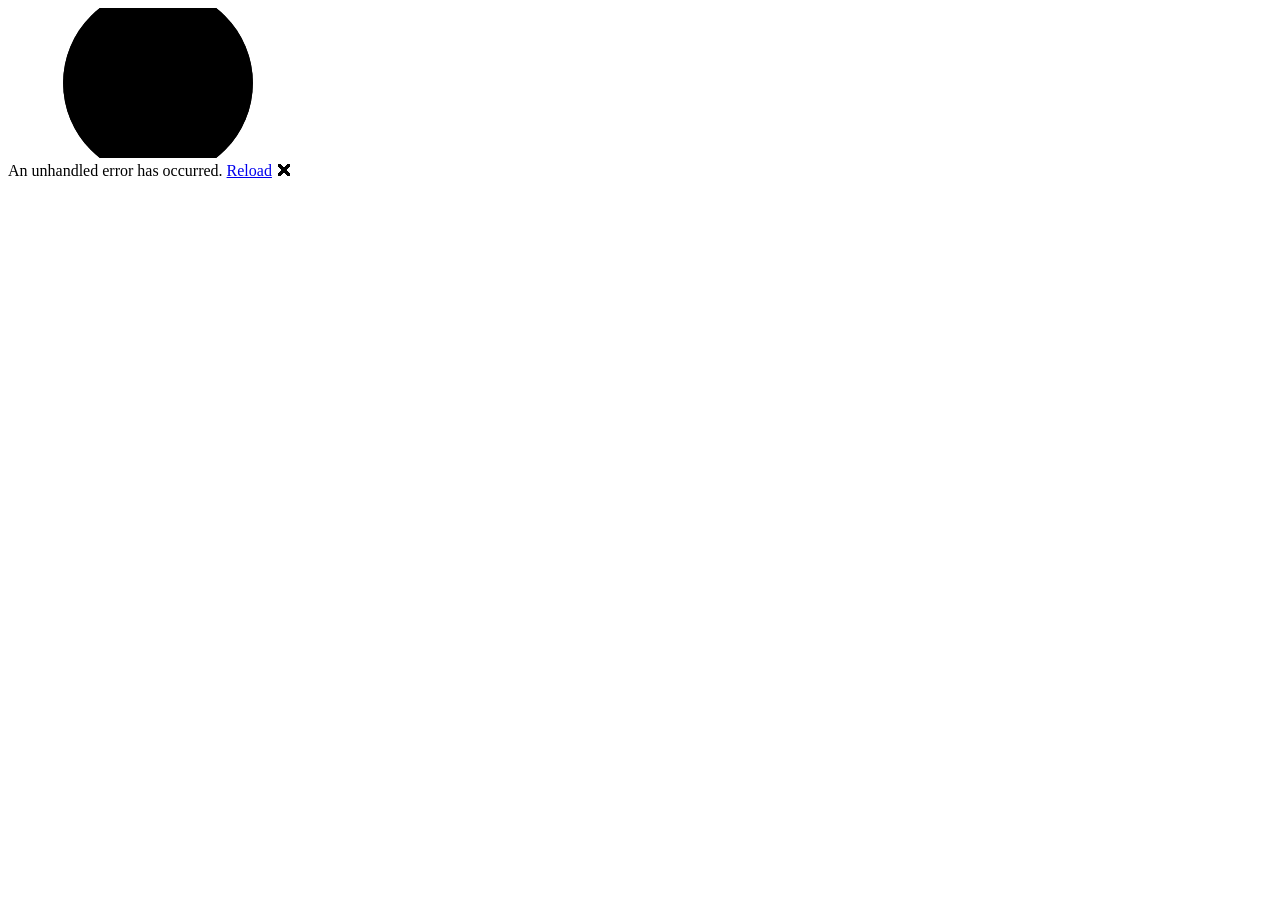
==== BSNTools.Web/wwwroot/index.html @ 3b330486 "Add project files." ====
<!DOCTYPE html>
<html lang="en">

<head>
    <meta charset="utf-8" />
    <meta name="viewport" content="width=device-width, initial-scale=1.0" />
    <title>BSNTools.Web</title>
    <base href="/" />
    <link rel="preload" id="webassembly" />
    <link rel="stylesheet" href="css/app.css" />
    <!-- If you add any scoped CSS files, uncomment the following to load them -->
    <link href="BSNTools.Web.styles.css" rel="stylesheet" />
    <link href="manifest.webmanifest" rel="manifest" />
    <link rel="apple-touch-icon" sizes="512x512" href="icon-512.png" />
    <link rel="apple-touch-icon" sizes="192x192" href="icon-192.png" />
    <script type="importmap"></script>
</head>

<body>
    <div id="app">
        <svg class="loading-progress">
            <circle r="40%" cx="50%" cy="50%" />
            <circle r="40%" cx="50%" cy="50%" />
        </svg>
        <div class="loading-progress-text"></div>
    </div>

    <div id="blazor-error-ui">
        An unhandled error has occurred.
        <a href="." class="reload">Reload</a>
        <span class="dismiss">🗙</span>
    </div>
    <script src="_framework/blazor.webassembly#[.{fingerprint}].js"></script>
    <script>navigator.serviceWorker.register('service-worker.js', { updateViaCache: 'none' });</script>
</body>

</html>
---- BSNTools.Web/wwwroot/css/app.css ----
@font-face {
  font-family: "Win98 MS Sans Serif";
  src: url("./fonts/MS Sans Serif.ttf") format("truetype");
}
@font-face {
  font-family: "Win98 MS Sans Serif";
  src: url("./fonts/MS Sans Serif Bold.ttf") format("truetype");
  font-weight: bold;
}
* {
  -webkit-box-sizing: border-box;
          box-sizing: border-box;
  font-family: "Win98 MS Sans Serif";
  -webkit-font-smoothing: none;
}

:root {
  --mouse-x: 0px;
  --mouse-y: 0px;
}

html, body, #app {
  position: relative;
  width: 100%;
  height: 100vh;
  margin: 0px;
}

div.app-container, div.app-main {
  position: relative;
  width: 100%;
  height: 100%;
}

div.app-container {
  zoom: 1;
}

h1, h2, h3, h4, h5, h6, p, span, a {
  margin: 0px;
  -webkit-user-select: none;
     -moz-user-select: none;
      -ms-user-select: none;
          user-select: none;
}

p, span, button, a {
  font-size: 11px;
}

button, a {
  min-width: 75px;
  padding: 4px 0px;
  background-color: rgb(192, 192, 192);
  border-top: 1px groove rgb(255, 255, 255);
  border-left: 1px groove rgb(255, 255, 255);
  border-bottom: 2px ridge rgb(128, 128, 128);
  border-right: 2px ridge rgb(128, 128, 128);
  outline: none;
}
button:active, a:active {
  border: 1px solid rgb(140, 140, 140);
  outline: 1px solid black;
}

input::-webkit-outer-spin-button,
input::-webkit-inner-spin-button {
  -webkit-appearance: none;
  margin: 0;
}

input[type=number] {
  -moz-appearance: textfield;
}

input, select, textarea {
  font-family: "Win98 MS Sans Serif";
  font-size: 11px;
}

input[type=text], input[type=number], select, textarea {
  border-top: 2px ridge rgb(128, 128, 128);
  border-left: 2px ridge rgb(128, 128, 128);
  border-bottom: 2px groove rgb(255, 255, 255);
  border-right: 2px groove rgb(255, 255, 255);
}
input[type=text]:focus, input[type=number]:focus, select:focus, textarea:focus {
  outline: none;
}

div.number-input-wrapper {
  width: -webkit-fit-content;
  width: -moz-fit-content;
  width: fit-content;
  height: -webkit-fit-content;
  height: -moz-fit-content;
  height: fit-content;
  display: -webkit-box;
  display: -ms-flexbox;
  display: flex;
  -webkit-box-orient: horizontal;
  -webkit-box-direction: normal;
      -ms-flex-direction: row;
          flex-direction: row;
  -webkit-box-align: center;
      -ms-flex-align: center;
          align-items: center;
  -webkit-box-pack: center;
      -ms-flex-pack: center;
          justify-content: center;
}
div.number-input-wrapper div.number-input-buttons {
  display: -webkit-box;
  display: -ms-flexbox;
  display: flex;
  -webkit-box-orient: vertical;
  -webkit-box-direction: normal;
      -ms-flex-direction: column;
          flex-direction: column;
  -webkit-box-align: center;
      -ms-flex-align: center;
          align-items: center;
  -webkit-box-pack: center;
      -ms-flex-pack: center;
          justify-content: center;
}
div.number-input-wrapper div.number-input-buttons button {
  min-width: 0px;
  width: 16px;
  height: 8px;
  padding: 0px;
  display: -webkit-box;
  display: -ms-flexbox;
  display: flex;
  -webkit-box-orient: horizontal;
  -webkit-box-direction: normal;
      -ms-flex-direction: row;
          flex-direction: row;
  -webkit-box-align: center;
      -ms-flex-align: center;
          align-items: center;
  -webkit-box-pack: center;
      -ms-flex-pack: center;
          justify-content: center;
  font-size: 5px;
  border-top: 1px groove rgb(255, 255, 255);
  border-left: 1px groove rgb(255, 255, 255);
  border-bottom: 2px ridge rgb(128, 128, 128);
  border-right: 2px ridge rgb(128, 128, 128);
}
div.number-input-wrapper div.number-input-buttons button:active {
  border-top: 2px ridge rgb(128, 128, 128);
  border-left: 2px ridge rgb(128, 128, 128);
  border-bottom: 1px groove rgb(255, 255, 255);
  border-right: 1px groove rgb(255, 255, 255);
  outline: none;
}

div.desktop {
  position: relative;
  width: 100%;
  height: 100%;
  background-color: rgb(0, 128, 128);
  overflow: hidden;
}

div.taskbar {
  position: absolute;
  bottom: 0px;
  left: 0px;
  width: 100%;
  height: 26px;
  padding: 2px 4px;
  background-color: rgb(192, 192, 192);
  border-top: 2px groove rgb(255, 255, 255);
  display: -webkit-box;
  display: -ms-flexbox;
  display: flex;
  -webkit-box-orient: horizontal;
  -webkit-box-direction: normal;
      -ms-flex-direction: row;
          flex-direction: row;
  -webkit-box-align: center;
      -ms-flex-align: center;
          align-items: center;
  -webkit-box-pack: justify;
      -ms-flex-pack: justify;
          justify-content: space-between;
}
div.taskbar div.taskbar-start {
  position: relative;
  height: 100%;
}
div.taskbar div.taskbar-start button {
  min-width: 0px;
  width: 55px;
  height: 100%;
  padding-top: 5px;
  display: -webkit-box;
  display: -ms-flexbox;
  display: flex;
  -webkit-box-orient: horizontal;
  -webkit-box-direction: normal;
      -ms-flex-direction: row;
          flex-direction: row;
  -webkit-box-align: center;
      -ms-flex-align: center;
          align-items: center;
  -webkit-box-pack: center;
      -ms-flex-pack: center;
          justify-content: center;
}
div.taskbar div.taskbar-start button:active, div.taskbar div.taskbar-start button.open {
  outline: none;
  border-top: 2px ridge rgb(128, 128, 128);
  border-left: 2px ridge rgb(128, 128, 128);
  border-bottom: 2px groove rgb(255, 255, 255);
  border-right: 2px groove rgb(255, 255, 255);
}
div.taskbar div.taskbar-start button img {
  width: 16px;
  height: 16px;
  -ms-interpolation-mode: nearest-neighbor;
      image-rendering: -webkit-optimize-contrast;
      image-rendering: pixelated;
  margin-right: 2px;
}
div.taskbar div.taskbar-start button span {
  font-weight: bold;
}
div.taskbar div.taskbar-start div.start-menu {
  position: absolute;
  bottom: 100%;
  left: 0px;
  min-width: 160px;
  min-height: 235px;
  height: 235px;
  background-color: rgb(192, 192, 192);
  border: 2px ridge rgb(255, 255, 255);
  border-bottom: 2px ridge rgb(128, 128, 128);
  border-right: 2px ridge rgb(128, 128, 128);
  display: -webkit-box;
  display: -ms-flexbox;
  display: flex;
  -webkit-box-orient: horizontal;
  -webkit-box-direction: normal;
      -ms-flex-direction: row;
          flex-direction: row;
  -webkit-box-align: center;
      -ms-flex-align: center;
          align-items: center;
  -webkit-box-pack: center;
      -ms-flex-pack: center;
          justify-content: center;
  z-index: 100;
}
div.taskbar div.taskbar-start div.start-menu div.start-menu-banner {
  position: relative;
  width: 28px;
  height: 100%;
  display: -webkit-box;
  display: -ms-flexbox;
  display: flex;
  -webkit-box-orient: vertical;
  -webkit-box-direction: normal;
      -ms-flex-direction: column;
          flex-direction: column;
  -webkit-box-align: center;
      -ms-flex-align: center;
          align-items: center;
  -webkit-box-pack: end;
      -ms-flex-pack: end;
          justify-content: flex-end;
}
div.taskbar div.taskbar-start div.start-menu div.start-menu-banner h4 {
  margin-bottom: 10px;
  font-size: 13px;
  font-weight: bold;
  color: white;
  z-index: 10;
}
div.taskbar div.taskbar-start div.start-menu div.start-menu-banner div.start-menu-banner-image {
  position: absolute;
  top: 0px;
  left: 0px;
  overflow: hidden;
  width: 100%;
  height: 100%;
  background-color: blue;
}
div.taskbar div.taskbar-start div.start-menu div.start-menu-banner div.start-menu-banner-image img {
  position: relative;
  width: 300px;
  height: 300px;
  -webkit-filter: contrast(170%) brightness(1000%) saturate(0%);
          filter: contrast(170%) brightness(1000%) saturate(0%);
  mix-blend-mode: multiply;
  background: -webkit-gradient(linear, left top, left bottom, color-stop(-25%, rgb(0, 0, 0)), to(rgba(0, 0, 0, 0))), url("data:image/svg+xml,%3Csvg viewBox='0 0 100 100' xmlns='http://www.w3.org/2000/svg'%3E%3Cfilter id='noiseFilter'%3E%3CfeTurbulence type='fractalNoise' baseFrequency='2' numOctaves='8' stitchTiles='stitch'/%3E%3C/filter%3E%3Crect width='100%25' height='100%25' filter='url(%23noiseFilter)'/%3E%3C/svg%3E");
  background: linear-gradient(180deg, rgb(0, 0, 0) -25%, rgba(0, 0, 0, 0)), url("data:image/svg+xml,%3Csvg viewBox='0 0 100 100' xmlns='http://www.w3.org/2000/svg'%3E%3Cfilter id='noiseFilter'%3E%3CfeTurbulence type='fractalNoise' baseFrequency='2' numOctaves='8' stitchTiles='stitch'/%3E%3C/filter%3E%3Crect width='100%25' height='100%25' filter='url(%23noiseFilter)'/%3E%3C/svg%3E");
}
div.taskbar div.taskbar-start div.start-menu div.start-menu-banner h4 {
  -webkit-writing-mode: sideways-lr;
      -ms-writing-mode: sideways-lr;
          writing-mode: sideways-lr;
  text-orientation: sideways;
}
div.taskbar div.taskbar-start div.start-menu div.start-menu-items {
  width: 100%;
  height: 100%;
  display: -webkit-box;
  display: -ms-flexbox;
  display: flex;
  -webkit-box-orient: vertical;
  -webkit-box-direction: normal;
      -ms-flex-direction: column;
          flex-direction: column;
  -webkit-box-align: center;
      -ms-flex-align: center;
          align-items: center;
  -webkit-box-pack: end;
      -ms-flex-pack: end;
          justify-content: flex-end;
}
div.taskbar div.taskbar-start div.start-menu div.start-menu-items div.start-menu-item {
  position: relative;
  width: 100%;
  height: 32px;
  padding: 0px 10px;
  display: -webkit-box;
  display: -ms-flexbox;
  display: flex;
  -webkit-box-orient: horizontal;
  -webkit-box-direction: normal;
      -ms-flex-direction: row;
          flex-direction: row;
  -webkit-box-align: center;
      -ms-flex-align: center;
          align-items: center;
  -webkit-box-pack: start;
      -ms-flex-pack: start;
          justify-content: flex-start;
}
div.taskbar div.taskbar-start div.start-menu div.start-menu-items div.start-menu-item div.submenu-arrow {
  margin-left: auto;
  width: 0;
  height: 0;
  border-top: 4px solid transparent;
  border-bottom: 4px solid transparent;
  border-left: 4px solid black;
}
div.taskbar div.taskbar-start div.start-menu div.start-menu-items div.start-menu-item:hover > div.start-menu-submenu {
  display: -webkit-box;
  display: -ms-flexbox;
  display: flex;
}
div.taskbar div.taskbar-start div.start-menu div.start-menu-items div.start-menu-item:hover > div.start-menu-item {
  background-color: rgb(0, 0, 128);
  color: white;
  cursor: default;
}
div.taskbar div.taskbar-start div.start-menu div.start-menu-items div.start-menu-item:hover > div.submenu-arrow {
  border-left: 4px solid white;
}
div.taskbar div.taskbar-start div.start-menu div.start-menu-items div.start-menu-item div.start-menu-submenu {
  position: absolute;
  top: 0%;
  left: 100%;
  min-width: -webkit-max-content;
  min-width: -moz-max-content;
  min-width: max-content;
  background-color: rgb(192, 192, 192);
  color: black;
  border: 2px groove rgb(255, 255, 255);
  border-bottom: 2px ridge rgb(128, 128, 128);
  border-right: 2px ridge rgb(128, 128, 128);
  display: none;
  -webkit-box-orient: vertical;
  -webkit-box-direction: normal;
      -ms-flex-direction: column;
          flex-direction: column;
  z-index: 100;
}
div.taskbar div.taskbar-start div.start-menu div.start-menu-items div.start-menu-item div.start-menu-submenu div.start-menu-submenu-item {
  width: 100%;
  height: 20px;
  display: -webkit-box;
  display: -ms-flexbox;
  display: flex;
  -webkit-box-orient: horizontal;
  -webkit-box-direction: normal;
      -ms-flex-direction: row;
          flex-direction: row;
  -webkit-box-align: center;
      -ms-flex-align: center;
          align-items: center;
  -webkit-box-pack: start;
      -ms-flex-pack: start;
          justify-content: flex-start;
  padding: 0px 10px;
}
div.taskbar div.taskbar-start div.start-menu div.start-menu-items div.start-menu-item div.start-menu-submenu div.start-menu-submenu-item img {
  width: 16px;
  height: 16px;
  -ms-interpolation-mode: nearest-neighbor;
      image-rendering: -webkit-optimize-contrast;
      image-rendering: pixelated;
  margin-right: 5px;
}
div.taskbar div.taskbar-start div.start-menu div.start-menu-items div.start-menu-item div.start-menu-submenu div.start-menu-submenu-item span {
  margin: 0px;
}
div.taskbar div.taskbar-start div.start-menu div.start-menu-items div.start-menu-item div.start-menu-submenu div.start-menu-submenu-item:hover {
  background-color: rgb(0, 0, 128);
  color: white;
  cursor: default;
}
div.taskbar div.taskbar-start div.start-menu div.start-menu-items div.start-menu-item.shutdown {
  margin-top: auto;
  height: 38px;
  border-top: 2px groove rgb(230, 230, 230);
}
div.taskbar div.taskbar-start div.start-menu div.start-menu-items div.start-menu-item:hover {
  background-color: rgb(0, 0, 128);
  color: white;
  cursor: default;
}
div.taskbar div.taskbar-start div.start-menu div.start-menu-items div.start-menu-item img {
  width: 24px;
  height: 24px;
  -ms-interpolation-mode: nearest-neighbor;
      image-rendering: -webkit-optimize-contrast;
      image-rendering: pixelated;
  margin-right: 5px;
}
div.taskbar div.taskbar-items {
  width: 100%;
  height: 100%;
  display: -webkit-box;
  display: -ms-flexbox;
  display: flex;
  -webkit-box-orient: horizontal;
  -webkit-box-direction: normal;
      -ms-flex-direction: row;
          flex-direction: row;
  -webkit-box-align: center;
      -ms-flex-align: center;
          align-items: center;
  -webkit-box-pack: start;
      -ms-flex-pack: start;
          justify-content: flex-start;
}
div.taskbar div.taskbar-items a {
  min-width: 0px;
  width: 150px;
  height: 100%;
  padding-top: 5px;
  padding-left: 4px;
  padding-right: 5px;
  margin-right: 2px;
  display: -webkit-box;
  display: -ms-flexbox;
  display: flex;
  -webkit-box-orient: horizontal;
  -webkit-box-direction: normal;
      -ms-flex-direction: row;
          flex-direction: row;
  -webkit-box-align: center;
      -ms-flex-align: center;
          align-items: center;
  -webkit-box-pack: start;
      -ms-flex-pack: start;
          justify-content: flex-start;
  text-decoration: none;
  color: black;
}
div.taskbar div.taskbar-items a.active, div.taskbar div.taskbar-items a:active {
  background: repeating-conic-gradient(#ccc 0% 25%, rgb(246, 246, 246) 0% 50%) 50%/2px 2px;
  border-top: 2px ridge rgb(128, 128, 128);
  border-left: 2px ridge rgb(128, 128, 128);
  border-bottom: 2px groove rgb(255, 255, 255);
  border-right: 2px groove rgb(255, 255, 255);
}
div.taskbar div.taskbar-items a {
  background: none;
  background-color: rgb(192, 192, 192);
  border-top: 1px groove rgb(255, 255, 255);
  border-left: 1px groove rgb(255, 255, 255);
  border-bottom: 2px ridge rgb(128, 128, 128);
  border-right: 2px ridge rgb(128, 128, 128);
}
div.taskbar div.taskbar-items button.taskbar-item {
  min-width: 0px;
  width: 150px;
  height: 100%;
  padding-top: 5px;
  padding-left: 4px;
  padding-right: 5px;
  margin-right: 2px;
  display: -webkit-box;
  display: -ms-flexbox;
  display: flex;
  -webkit-box-orient: horizontal;
  -webkit-box-direction: normal;
      -ms-flex-direction: row;
          flex-direction: row;
  -webkit-box-align: center;
      -ms-flex-align: center;
          align-items: center;
  -webkit-box-pack: start;
      -ms-flex-pack: start;
          justify-content: flex-start;
}
div.taskbar div.taskbar-items button.taskbar-item.active, div.taskbar div.taskbar-items button.taskbar-item::deep.active {
  background: repeating-conic-gradient(#ccc 0% 25%, rgb(246, 246, 246) 0% 50%) 50%/2px 2px;
  border-top: 2px ridge rgb(128, 128, 128);
  border-left: 2px ridge rgb(128, 128, 128);
  border-bottom: 2px groove rgb(255, 255, 255);
  border-right: 2px groove rgb(255, 255, 255);
}
div.taskbar div.taskbar-items button.taskbar-item {
  background: none;
  background-color: rgb(192, 192, 192);
  border-top: 1px groove rgb(255, 255, 255);
  border-left: 1px groove rgb(255, 255, 255);
  border-bottom: 2px ridge rgb(128, 128, 128);
  border-right: 2px ridge rgb(128, 128, 128);
}
div.taskbar div.taskbar-items button.taskbar-item img {
  margin-right: 5px;
}
div.taskbar div.taskbar-tray {
  display: -webkit-box;
  display: -ms-flexbox;
  display: flex;
  -webkit-box-orient: horizontal;
  -webkit-box-direction: normal;
      -ms-flex-direction: row;
          flex-direction: row;
  -webkit-box-align: center;
      -ms-flex-align: center;
          align-items: center;
  -webkit-box-pack: justify;
      -ms-flex-pack: justify;
          justify-content: space-between;
  height: 100%;
  padding: 0px 0px;
  border-top: 2px ridge rgb(128, 128, 128);
  border-left: 2px ridge rgb(128, 128, 128);
  border-bottom: 2px groove rgb(255, 255, 255);
  border-right: 2px groove rgb(255, 255, 255);
}
div.taskbar div.taskbar-tray div.taskbar-clock {
  min-width: 0px;
  width: 43px;
  height: 100%;
  display: -webkit-box;
  display: -ms-flexbox;
  display: flex;
  -webkit-box-orient: horizontal;
  -webkit-box-direction: normal;
      -ms-flex-direction: row;
          flex-direction: row;
  -webkit-box-align: center;
      -ms-flex-align: center;
          align-items: center;
  -webkit-box-pack: center;
      -ms-flex-pack: center;
          justify-content: center;
}
div.window {
  position: relative;
  width: 100%;
  height: calc(100% - 24px);
  padding: 1px;
  background-color: rgb(192, 192, 192);
  border-top: 2px groove rgb(255, 255, 255);
  border-left: 2px groove rgb(255, 255, 255);
  border-bottom: 2px ridge rgb(128, 128, 128);
  border-right: 2px ridge rgb(128, 128, 128);
}
div.window div.window-titlebar {
  position: relative;
  width: 100%;
  height: 19px;
  padding: 2px;
  display: -webkit-box;
  display: -ms-flexbox;
  display: flex;
  -webkit-box-orient: horizontal;
  -webkit-box-direction: normal;
      -ms-flex-direction: row;
          flex-direction: row;
  -webkit-box-align: center;
      -ms-flex-align: center;
          align-items: center;
  -webkit-box-pack: center;
      -ms-flex-pack: center;
          justify-content: center;
  background-color: rgb(0, 0, 128);
  color: white;
}
div.window div.window-titlebar div.window-titlebar-content {
  position: relative;
  width: 50%;
  height: 100%;
  display: -webkit-box;
  display: -ms-flexbox;
  display: flex;
  -webkit-box-orient: horizontal;
  -webkit-box-direction: normal;
      -ms-flex-direction: row;
          flex-direction: row;
  -webkit-box-align: center;
      -ms-flex-align: center;
          align-items: center;
}
div.window div.window-titlebar div.window-titlebar-content:first-of-type {
  -webkit-box-pack: start;
      -ms-flex-pack: start;
          justify-content: flex-start;
}
div.window div.window-titlebar div.window-titlebar-content:last-of-type {
  -webkit-box-pack: end;
      -ms-flex-pack: end;
          justify-content: flex-end;
}
div.window div.window-titlebar div.window-titlebar-content:last-of-type button.titlebar-control {
  min-width: 0px;
  width: 17px;
  height: 15px;
  padding: 0px;
  display: -webkit-box;
  display: -ms-flexbox;
  display: flex;
  -webkit-box-orient: horizontal;
  -webkit-box-direction: normal;
      -ms-flex-direction: row;
          flex-direction: row;
  -webkit-box-align: center;
      -ms-flex-align: center;
          align-items: center;
  -webkit-box-pack: center;
      -ms-flex-pack: center;
          justify-content: center;
}
div.window div.window-titlebar div.window-titlebar-content:last-of-type button.titlebar-control h6 {
  font-size: 10px;
  margin-top: 1px;
  margin-left: 1px;
}
div.window div.window-menubar {
  position: relative;
  width: 100%;
  height: 20px;
  padding: 1px;
  display: -webkit-box;
  display: -ms-flexbox;
  display: flex;
  -webkit-box-orient: horizontal;
  -webkit-box-direction: normal;
      -ms-flex-direction: row;
          flex-direction: row;
  -webkit-box-align: center;
      -ms-flex-align: center;
          align-items: center;
  background-color: rgb(192, 192, 192);
  border-bottom: 2px groove rgb(230, 230, 230);
}
div.window div.window-menubar div.menubar-item {
  position: relative;
  width: auto;
  height: 100%;
}
div.window div.window-menubar div.menubar-item:hover > div.menubar-dropdown {
  display: -webkit-box;
  display: -ms-flexbox;
  display: flex;
}
div.window div.window-menubar div.menubar-item:hover > div.menubar-item-button {
  background-color: rgb(0, 0, 128);
  color: white;
  cursor: default;
}
div.window div.window-menubar div.menubar-item div.menubar-item-button {
  height: 100%;
  padding: 2px 6px;
  display: -webkit-box;
  display: -ms-flexbox;
  display: flex;
  -webkit-box-orient: horizontal;
  -webkit-box-direction: normal;
      -ms-flex-direction: row;
          flex-direction: row;
  -webkit-box-align: center;
      -ms-flex-align: center;
          align-items: center;
  -webkit-box-pack: center;
      -ms-flex-pack: center;
          justify-content: center;
}
div.window div.window-menubar div.menubar-item div.menubar-dropdown {
  position: absolute;
  top: 100%;
  left: 0px;
  min-width: -webkit-max-content;
  min-width: -moz-max-content;
  min-width: max-content;
  background-color: rgb(192, 192, 192);
  border: 2px groove rgb(255, 255, 255);
  border-bottom: 2px ridge rgb(128, 128, 128);
  border-right: 2px ridge rgb(128, 128, 128);
  display: none;
  -webkit-box-orient: vertical;
  -webkit-box-direction: normal;
      -ms-flex-direction: column;
          flex-direction: column;
  z-index: 100;
}
div.window div.window-menubar div.menubar-item div.menubar-dropdown div.dropdown-item {
  width: 100%;
  height: 20px;
  display: -webkit-box;
  display: -ms-flexbox;
  display: flex;
  -webkit-box-orient: horizontal;
  -webkit-box-direction: normal;
      -ms-flex-direction: row;
          flex-direction: row;
  -webkit-box-align: center;
      -ms-flex-align: center;
          align-items: center;
  -webkit-box-pack: start;
      -ms-flex-pack: start;
          justify-content: flex-start;
  padding: 0px 10px;
}
div.window div.window-menubar div.menubar-item div.menubar-dropdown div.dropdown-item span {
  margin: 0px;
}
div.window div.window-menubar div.menubar-item div.menubar-dropdown div.dropdown-item:hover {
  background-color: rgb(0, 0, 128);
  color: white;
  cursor: default;
}
div.window div.window-menubar + div.window-content {
  height: calc(100% - 41px);
}
div.window div.window-content {
  position: relative;
  width: 100%;
  height: calc(100% - 21px);
  padding: 5px;
  background-color: rgb(192, 192, 192);
}
div.window div.window-content div.action-buttons {
  position: absolute;
  bottom: 5px;
  right: 5px;
  display: -webkit-box;
  display: -ms-flexbox;
  display: flex;
  -webkit-box-orient: horizontal;
  -webkit-box-direction: normal;
      -ms-flex-direction: row;
          flex-direction: row;
  -webkit-box-align: center;
      -ms-flex-align: center;
          align-items: center;
  -webkit-box-pack: end;
      -ms-flex-pack: end;
          justify-content: flex-end;
}
div.window div.window-content div.action-buttons button {
  margin-left: 10px;
}

.valid.modified:not([type=checkbox]) {
  outline: 1px solid #26b050;
}

.invalid {
  outline: 1px solid red;
}

.validation-message {
  color: red;
}

#blazor-error-ui {
  color-scheme: light only;
  background: lightyellow;
  bottom: 0;
  -webkit-box-shadow: 0 -1px 2px rgba(0, 0, 0, 0.2);
          box-shadow: 0 -1px 2px rgba(0, 0, 0, 0.2);
  -webkit-box-sizing: border-box;
          box-sizing: border-box;
  display: none;
  left: 0;
  padding: 0.6rem 1.25rem 0.7rem 1.25rem;
  position: fixed;
  width: 100%;
  z-index: 1000;
}

#blazor-error-ui .dismiss {
  cursor: pointer;
  position: absolute;
  right: 0.75rem;
  top: 0.5rem;
}

.blazor-error-boundary {
  background: url([data-uri]) no-repeat 1rem/1.8rem, #b32121;
  padding: 1rem 1rem 1rem 3.7rem;
  color: white;
}

.blazor-error-boundary::after {
  content: "An error has occurred.";
}

.loading-progress {
  position: absolute;
  display: block;
  width: 8rem;
  height: 8rem;
  inset: 20vh 0 auto 0;
  margin: 0 auto 0 auto;
}

.loading-progress circle {
  fill: none;
  stroke: #e0e0e0;
  stroke-width: 0.6rem;
  -webkit-transform-origin: 50% 50%;
          transform-origin: 50% 50%;
  -webkit-transform: rotate(-90deg);
          transform: rotate(-90deg);
}

.loading-progress circle:last-child {
  stroke: #1b6ec2;
  stroke-dasharray: calc(3.141 * var(--blazor-load-percentage, 0%) * 0.8), 500%;
  -webkit-transition: stroke-dasharray 0.05s ease-in-out;
  transition: stroke-dasharray 0.05s ease-in-out;
}

.loading-progress-text {
  position: absolute;
  text-align: center;
  font-weight: bold;
  inset: calc(20vh + 3.25rem) 0 auto 0.2rem;
}

.loading-progress-text:after {
  content: var(--blazor-load-percentage-text, "Loading");
}

code {
  color: #c02d76;
}

.form-floating > .form-control-plaintext::-webkit-input-placeholder, .form-floating > .form-control::-webkit-input-placeholder {
  color: var(--bs-secondary-color);
  text-align: end;
}

.form-floating > .form-control-plaintext::-moz-placeholder, .form-floating > .form-control::-moz-placeholder {
  color: var(--bs-secondary-color);
  text-align: end;
}

.form-floating > .form-control-plaintext:-ms-input-placeholder, .form-floating > .form-control:-ms-input-placeholder {
  color: var(--bs-secondary-color);
  text-align: end;
}

.form-floating > .form-control-plaintext::-ms-input-placeholder, .form-floating > .form-control::-ms-input-placeholder {
  color: var(--bs-secondary-color);
  text-align: end;
}

.form-floating > .form-control-plaintext::placeholder, .form-floating > .form-control::placeholder {
  color: var(--bs-secondary-color);
  text-align: end;
}

.form-floating > .form-control-plaintext:focus::-webkit-input-placeholder, .form-floating > .form-control:focus::-webkit-input-placeholder {
  text-align: start;
}

.form-floating > .form-control-plaintext:focus::-moz-placeholder, .form-floating > .form-control:focus::-moz-placeholder {
  text-align: start;
}

.form-floating > .form-control-plaintext:focus:-ms-input-placeholder, .form-floating > .form-control:focus:-ms-input-placeholder {
  text-align: start;
}

.form-floating > .form-control-plaintext:focus::-ms-input-placeholder, .form-floating > .form-control:focus::-ms-input-placeholder {
  text-align: start;
}

.form-floating > .form-control-plaintext:focus::placeholder, .form-floating > .form-control:focus::placeholder {
  text-align: start;
}
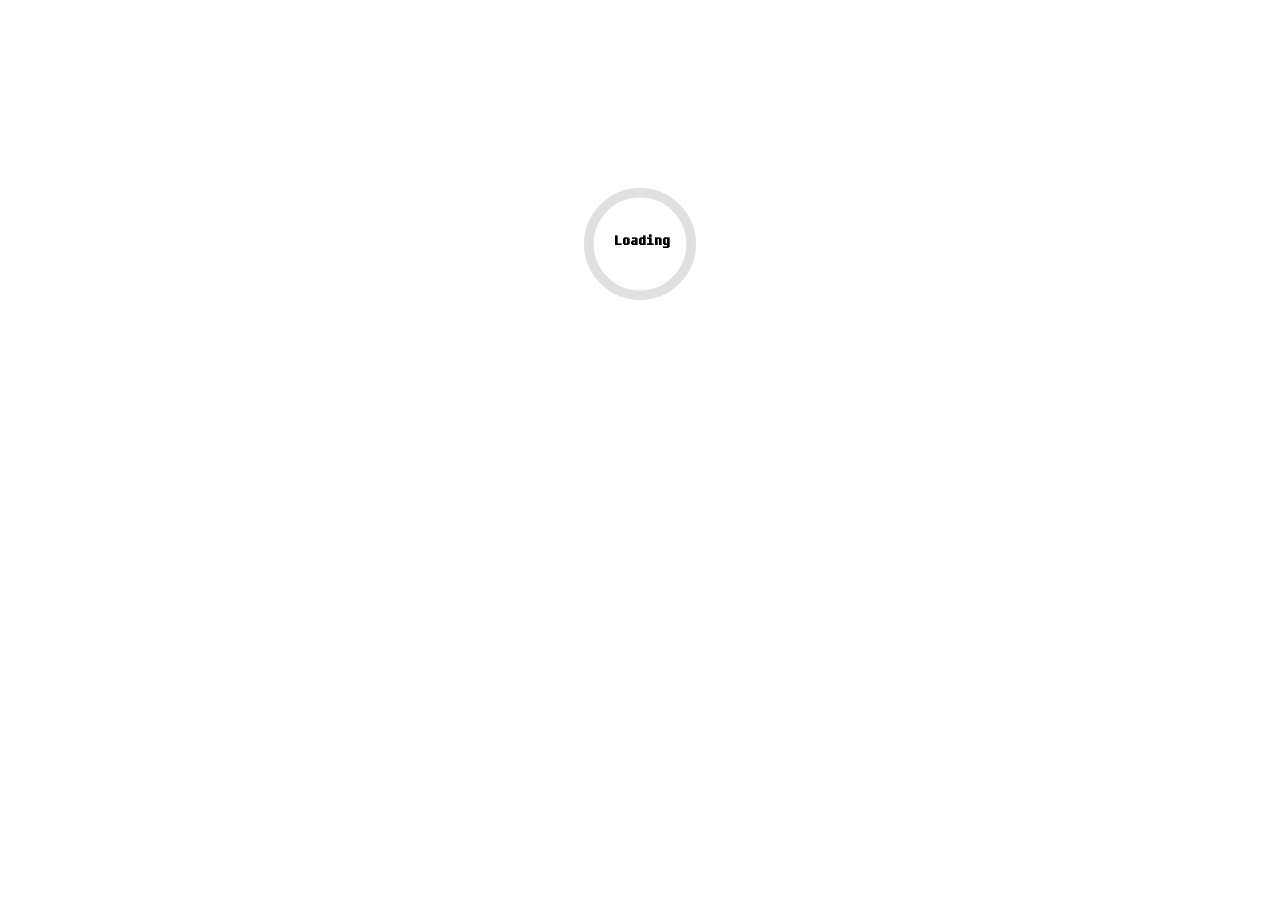
==== commit 968ed00a: "Testing fix for GitHub Pages deployment not working" ====
--- a/BSNTools.Web/wwwroot/index.html
+++ b/BSNTools.Web/wwwroot/index.html
@@ -6,6 +6,18 @@
     <meta name="viewport" content="width=device-width, initial-scale=1.0" />
     <title>BSNTools.Web</title>
     <base href="/" />
+    <script>
+  var path = window.location.pathname.split('/');
+  var base = document.getElementsByTagName('base')[0];
+
+  if (window.location.host.includes('localhost')) {
+    base.setAttribute('href', '/');
+  } else if (path.length > 2) {
+    base.setAttribute('href', '/' + path[1] + '/'); // "Project.Name"
+  } else if (path[path.length - 1].length !== 0) {
+    window.location.replace(window.location.origin + window.location.pathname + '/' + window.location.search);
+  }
+    </script>
     <link rel="preload" id="webassembly" />
     <link rel="stylesheet" href="css/app.css" />
     <!-- If you add any scoped CSS files, uncomment the following to load them -->
--- a/BSNTools.Web/wwwroot/css/app.css
+++ b/BSNTools.Web/wwwroot/css/app.css
@@ -1,3 +1,4 @@
+@charset "UTF-8";
 @font-face {
   font-family: "Win98 MS Sans Serif";
   src: url("./fonts/MS Sans Serif.ttf") format("truetype");
@@ -7,16 +8,27 @@
   src: url("./fonts/MS Sans Serif Bold.ttf") format("truetype");
   font-weight: bold;
 }
+@font-face {
+  font-family: "IBM Bios";
+  src: url("./fonts/Px437_IBM_BIOS-2x.ttf") format("truetype");
+}
+@font-face {
+  font-family: "fixedsys";
+  src: url("./fonts/FSEX302.ttf") format("truetype");
+}
 * {
   -webkit-box-sizing: border-box;
           box-sizing: border-box;
-  font-family: "Win98 MS Sans Serif";
+  font-family: "fixedsys";
   -webkit-font-smoothing: none;
 }
 
 :root {
-  --mouse-x: 0px;
-  --mouse-y: 0px;
+  --bg-window: white;
+  --window-titlebar-active: rgb(85, 85, 255);
+  --window-menubar: rgb(255, 255, 85);
+  --window-menubar-item-active: rgb(85, 85, 255);
+  --desktop-bg: rgb(85, 255, 85);
 }
 
 html, body, #app {
@@ -45,22 +57,23 @@
 }
 
 p, span, button, a {
-  font-size: 11px;
-}
-
-button, a {
-  min-width: 75px;
-  padding: 4px 0px;
-  background-color: rgb(192, 192, 192);
-  border-top: 1px groove rgb(255, 255, 255);
-  border-left: 1px groove rgb(255, 255, 255);
-  border-bottom: 2px ridge rgb(128, 128, 128);
-  border-right: 2px ridge rgb(128, 128, 128);
+  font-size: 21px;
+}
+
+button {
+  min-width: -webkit-max-content;
+  min-width: -moz-max-content;
+  min-width: max-content;
+  padding: 4px 8px;
+  background-color: white;
+  color: black;
+  border: 2px solid black;
+  border-radius: 24px;
   outline: none;
 }
-button:active, a:active {
-  border: 1px solid rgb(140, 140, 140);
-  outline: 1px solid black;
+button:active {
+  background-color: black;
+  color: white;
 }
 
 input::-webkit-outer-spin-button,
@@ -74,27 +87,134 @@
 }
 
 input, select, textarea {
-  font-family: "Win98 MS Sans Serif";
-  font-size: 11px;
+  font-family: "fixedsys";
+  font-size: 21px;
+}
+
+input[type=text] {
+  -webkit-transform: scaleY(1.2);
+          transform: scaleY(1.2);
+  margin-bottom: 15px;
 }
 
 input[type=text], input[type=number], select, textarea {
+  border: 2px solid black;
+}
+input[type=text]:focus, input[type=number]:focus, select:focus, textarea:focus {
+  outline: none;
+}
+
+input[type=checkbox] {
+  position: relative;
+  -webkit-appearance: none;
+     -moz-appearance: none;
+          appearance: none;
+  width: 13px;
+  height: 13px;
   border-top: 2px ridge rgb(128, 128, 128);
   border-left: 2px ridge rgb(128, 128, 128);
   border-bottom: 2px groove rgb(255, 255, 255);
   border-right: 2px groove rgb(255, 255, 255);
-}
-input[type=text]:focus, input[type=number]:focus, select:focus, textarea:focus {
-  outline: none;
-}
-
-div.number-input-wrapper {
+  display: -ms-grid;
+  display: grid;
+  place-content: center;
+  background-color: white;
+}
+
+input[type=checkbox]::before {
+  position: absolute;
+  content: "";
+  top: 50%;
+  left: 50%;
+  -webkit-transform: translate(-50%, -50%);
+          transform: translate(-50%, -50%);
+  width: 100%;
+  height: 100%;
+  margin-left: 1px;
+  font-size: 9px;
+  font-weight: bold;
+  line-height: 1;
+}
+
+input[type=checkbox]:checked::before {
+  content: "✓";
+}
+
+code {
+  display: inline-block;
   width: -webkit-fit-content;
   width: -moz-fit-content;
   width: fit-content;
   height: -webkit-fit-content;
   height: -moz-fit-content;
   height: fit-content;
+  font-size: 21px;
+  color: black;
+}
+code div {
+  color: black;
+}
+
+div.checkbox-input-wrapper {
+  display: -webkit-box;
+  display: -ms-flexbox;
+  display: flex;
+  -webkit-box-orient: horizontal;
+  -webkit-box-direction: normal;
+      -ms-flex-direction: row;
+          flex-direction: row;
+  -webkit-box-align: center;
+      -ms-flex-align: center;
+          align-items: center;
+  -webkit-box-pack: start;
+      -ms-flex-pack: start;
+          justify-content: flex-start;
+}
+div.checkbox-input-wrapper span {
+  margin-left: 5px;
+}
+
+div.combobox-input-wrapper {
+  width: -webkit-fit-content;
+  width: -moz-fit-content;
+  width: fit-content;
+  height: -webkit-fit-content;
+  height: -moz-fit-content;
+  height: fit-content;
+  display: -webkit-box;
+  display: -ms-flexbox;
+  display: flex;
+  -webkit-box-orient: horizontal;
+  -webkit-box-direction: normal;
+      -ms-flex-direction: row;
+          flex-direction: row;
+  -webkit-box-align: center;
+      -ms-flex-align: center;
+          align-items: center;
+  -webkit-box-pack: start;
+      -ms-flex-pack: start;
+          justify-content: flex-start;
+  border: 2px solid black;
+  -webkit-transform: scaleY(1.2);
+          transform: scaleY(1.2);
+  margin-bottom: 15px;
+}
+div.combobox-input-wrapper select {
+  -webkit-appearance: none;
+     -moz-appearance: none;
+          appearance: none;
+  border: none;
+  outline: none;
+  padding: 0px 4px 0px 4px;
+}
+div.combobox-input-wrapper select:focus {
+  outline: none;
+}
+div.combobox-input-wrapper button {
+  min-width: 0px;
+  width: 100%;
+  height: 100%;
+  padding: 5px 3px;
   display: -webkit-box;
   display: -ms-flexbox;
   display: flex;
@@ -108,6 +228,48 @@
   -webkit-box-pack: center;
       -ms-flex-pack: center;
           justify-content: center;
+  border: unset;
+  border-radius: 0px;
+}
+div.combobox-input-wrapper button span.combobox-caret {
+  font-size: 15px;
+  height: 100%;
+}
+div.combobox-input-wrapper button:active {
+  outline: none;
+}
+
+div.number-input-wrapper {
+  width: 100%;
+  height: -webkit-fit-content;
+  height: -moz-fit-content;
+  height: fit-content;
+  display: -webkit-box;
+  display: -ms-flexbox;
+  display: flex;
+  -webkit-box-orient: horizontal;
+  -webkit-box-direction: normal;
+      -ms-flex-direction: row;
+          flex-direction: row;
+  -webkit-box-align: center;
+      -ms-flex-align: center;
+          align-items: center;
+  -webkit-box-pack: start;
+      -ms-flex-pack: start;
+          justify-content: flex-start;
+  border: 2px solid black;
+  -webkit-transform: scaleY(1.2);
+          transform: scaleY(1.2);
+  margin-bottom: 15px;
+}
+div.number-input-wrapper input {
+  width: 100%;
+  border: unset;
+}
+div.number-input-wrapper input[type=text] {
+  -webkit-transform: scaleY(1);
+          transform: scaleY(1);
+  margin-bottom: 0px;
 }
 div.number-input-wrapper div.number-input-buttons {
   display: -webkit-box;
@@ -126,9 +288,9 @@
 }
 div.number-input-wrapper div.number-input-buttons button {
   min-width: 0px;
-  width: 16px;
-  height: 8px;
-  padding: 0px;
+  width: 100%;
+  height: 50%;
+  padding: 0px 3px;
   display: -webkit-box;
   display: -ms-flexbox;
   display: flex;
@@ -142,17 +304,11 @@
   -webkit-box-pack: center;
       -ms-flex-pack: center;
           justify-content: center;
-  font-size: 5px;
-  border-top: 1px groove rgb(255, 255, 255);
-  border-left: 1px groove rgb(255, 255, 255);
-  border-bottom: 2px ridge rgb(128, 128, 128);
-  border-right: 2px ridge rgb(128, 128, 128);
+  border: unset;
+  border-radius: 0px;
+  font-size: 12px;
 }
 div.number-input-wrapper div.number-input-buttons button:active {
-  border-top: 2px ridge rgb(128, 128, 128);
-  border-left: 2px ridge rgb(128, 128, 128);
-  border-bottom: 1px groove rgb(255, 255, 255);
-  border-right: 1px groove rgb(255, 255, 255);
   outline: none;
 }
 
@@ -160,19 +316,46 @@
   position: relative;
   width: 100%;
   height: 100%;
-  background-color: rgb(0, 128, 128);
+  display: -webkit-box;
+  display: -ms-flexbox;
+  display: flex;
+  -webkit-box-orient: vertical;
+  -webkit-box-direction: normal;
+      -ms-flex-direction: column;
+          flex-direction: column;
+  -webkit-box-align: center;
+      -ms-flex-align: center;
+          align-items: center;
+  -webkit-box-pack: center;
+      -ms-flex-pack: center;
+          justify-content: center;
+  background-color: var(--desktop-bg);
   overflow: hidden;
 }
+div.desktop div.desktop-window-layout {
+  position: relative;
+  width: 100%;
+  height: calc(100% - 50px);
+  display: -webkit-box;
+  display: -ms-flexbox;
+  display: flex;
+  -webkit-box-orient: horizontal;
+  -webkit-box-direction: normal;
+      -ms-flex-direction: row;
+          flex-direction: row;
+  -webkit-box-align: center;
+      -ms-flex-align: center;
+          align-items: center;
+  -webkit-box-pack: center;
+      -ms-flex-pack: center;
+          justify-content: center;
+}
 
 div.taskbar {
-  position: absolute;
-  bottom: 0px;
-  left: 0px;
-  width: 100%;
-  height: 26px;
-  padding: 2px 4px;
-  background-color: rgb(192, 192, 192);
-  border-top: 2px groove rgb(255, 255, 255);
+  position: relative;
+  width: 100%;
+  height: 50px;
+  background-color: transparent;
   display: -webkit-box;
   display: -ms-flexbox;
   display: flex;
@@ -451,12 +634,11 @@
 }
 div.taskbar div.taskbar-items a {
   min-width: 0px;
-  width: 150px;
-  height: 100%;
-  padding-top: 5px;
-  padding-left: 4px;
-  padding-right: 5px;
-  margin-right: 2px;
+  width: -webkit-fit-content;
+  width: -moz-fit-content;
+  width: fit-content;
+  height: 100%;
+  padding: 0px 3px;
   display: -webkit-box;
   display: -ms-flexbox;
   display: flex;
@@ -472,21 +654,18 @@
           justify-content: flex-start;
   text-decoration: none;
   color: black;
-}
-div.taskbar div.taskbar-items a.active, div.taskbar div.taskbar-items a:active {
-  background: repeating-conic-gradient(#ccc 0% 25%, rgb(246, 246, 246) 0% 50%) 50%/2px 2px;
-  border-top: 2px ridge rgb(128, 128, 128);
-  border-left: 2px ridge rgb(128, 128, 128);
-  border-bottom: 2px groove rgb(255, 255, 255);
-  border-right: 2px groove rgb(255, 255, 255);
+  cursor: default;
+}
+div.taskbar div.taskbar-items a:active {
+  background-color: white;
 }
 div.taskbar div.taskbar-items a {
-  background: none;
-  background-color: rgb(192, 192, 192);
-  border-top: 1px groove rgb(255, 255, 255);
-  border-left: 1px groove rgb(255, 255, 255);
-  border-bottom: 2px ridge rgb(128, 128, 128);
-  border-right: 2px ridge rgb(128, 128, 128);
+  background-color: transparent;
+}
+div.taskbar div.taskbar-items a img {
+  height: 100%;
+  -o-object-fit: cover;
+     object-fit: cover;
 }
 div.taskbar div.taskbar-items button.taskbar-item {
   min-width: 0px;
@@ -570,19 +749,20 @@
 div.window {
   position: relative;
   width: 100%;
-  height: calc(100% - 24px);
-  padding: 1px;
-  background-color: rgb(192, 192, 192);
-  border-top: 2px groove rgb(255, 255, 255);
-  border-left: 2px groove rgb(255, 255, 255);
-  border-bottom: 2px ridge rgb(128, 128, 128);
-  border-right: 2px ridge rgb(128, 128, 128);
+  height: 100%;
+  padding: 0px;
+  background-color: white;
+  border-top: 2px solid black;
+  border-bottom: 2px solid black;
+}
+div.window:nth-child(2) {
+  border-left: 2px solid black;
 }
 div.window div.window-titlebar {
   position: relative;
   width: 100%;
-  height: 19px;
-  padding: 2px;
+  height: 25px;
+  padding: 0px;
   display: -webkit-box;
   display: -ms-flexbox;
   display: flex;
@@ -596,38 +776,78 @@
   -webkit-box-pack: center;
       -ms-flex-pack: center;
           justify-content: center;
-  background-color: rgb(0, 0, 128);
+  background-color: var(--window-titlebar-active);
+  border-bottom: 2px solid black;
   color: white;
 }
 div.window div.window-titlebar div.window-titlebar-content {
   position: relative;
-  width: 50%;
-  height: 100%;
-  display: -webkit-box;
-  display: -ms-flexbox;
-  display: flex;
-  -webkit-box-orient: horizontal;
-  -webkit-box-direction: normal;
-      -ms-flex-direction: row;
-          flex-direction: row;
-  -webkit-box-align: center;
-      -ms-flex-align: center;
-          align-items: center;
-}
-div.window div.window-titlebar div.window-titlebar-content:first-of-type {
+  height: 100%;
+  display: -webkit-box;
+  display: -ms-flexbox;
+  display: flex;
+  -webkit-box-orient: horizontal;
+  -webkit-box-direction: normal;
+      -ms-flex-direction: row;
+          flex-direction: row;
+  -webkit-box-align: center;
+      -ms-flex-align: center;
+          align-items: center;
+}
+div.window div.window-titlebar div.window-titlebar-content.left button.titlebar-control {
+  border-right: 2px solid black;
+  overflow: hidden;
+}
+div.window div.window-titlebar div.window-titlebar-content.left button.titlebar-control h6 {
+  margin-top: -4px;
+  font-size: 28px;
+  font-weight: bold;
+  line-height: 10px;
+}
+div.window div.window-titlebar div.window-titlebar-content.left {
   -webkit-box-pack: start;
       -ms-flex-pack: start;
           justify-content: flex-start;
 }
-div.window div.window-titlebar div.window-titlebar-content:last-of-type {
+div.window div.window-titlebar div.window-titlebar-content.center {
+  width: 50%;
+  -webkit-box-pack: center;
+      -ms-flex-pack: center;
+          justify-content: center;
+}
+div.window div.window-titlebar div.window-titlebar-content.center h6 {
+  width: -webkit-max-content;
+  width: -moz-max-content;
+  width: max-content;
+  height: 100%;
+  line-height: 20px;
+  font-size: 23px;
+  background-color: black;
+  color: white;
+  font-weight: normal;
+}
+div.window div.window-titlebar div.window-titlebar-content.right {
   -webkit-box-pack: end;
       -ms-flex-pack: end;
           justify-content: flex-end;
 }
-div.window div.window-titlebar div.window-titlebar-content:last-of-type button.titlebar-control {
+div.window div.window-titlebar div.window-titlebar-content.right button.titlebar-control {
+  position: relative;
+  right: -1px;
+  border-left: 2px solid black;
+  overflow: hidden;
+}
+div.window div.window-titlebar div.window-titlebar-content.right button.titlebar-control h6 {
+  font-size: 40px;
+  font-weight: normal;
+}
+div.window div.window-titlebar div.window-titlebar-content.left, div.window div.window-titlebar div.window-titlebar-content.right {
+  width: 25%;
+}
+div.window div.window-titlebar div.window-titlebar-content button.titlebar-control {
   min-width: 0px;
-  width: 17px;
-  height: 15px;
+  width: 24px;
+  height: 100%;
   padding: 0px;
   display: -webkit-box;
   display: -ms-flexbox;
@@ -642,8 +862,10 @@
   -webkit-box-pack: center;
       -ms-flex-pack: center;
           justify-content: center;
-}
-div.window div.window-titlebar div.window-titlebar-content:last-of-type button.titlebar-control h6 {
+  border: unset;
+  border-radius: 0px;
+}
+div.window div.window-titlebar div.window-titlebar-content button.titlebar-control h6 {
   font-size: 10px;
   margin-top: 1px;
   margin-left: 1px;
@@ -651,20 +873,20 @@
 div.window div.window-menubar {
   position: relative;
   width: 100%;
-  height: 20px;
-  padding: 1px;
-  display: -webkit-box;
-  display: -ms-flexbox;
-  display: flex;
-  -webkit-box-orient: horizontal;
-  -webkit-box-direction: normal;
-      -ms-flex-direction: row;
-          flex-direction: row;
-  -webkit-box-align: center;
-      -ms-flex-align: center;
-          align-items: center;
-  background-color: rgb(192, 192, 192);
-  border-bottom: 2px groove rgb(230, 230, 230);
+  height: 25px;
+  padding: 0px;
+  display: -webkit-box;
+  display: -ms-flexbox;
+  display: flex;
+  -webkit-box-orient: horizontal;
+  -webkit-box-direction: normal;
+      -ms-flex-direction: row;
+          flex-direction: row;
+  -webkit-box-align: center;
+      -ms-flex-align: center;
+          align-items: center;
+  background-color: var(--window-menubar);
+  border-bottom: 2px solid black;
 }
 div.window div.window-menubar div.menubar-item {
   position: relative;
@@ -677,13 +899,13 @@
   display: flex;
 }
 div.window div.window-menubar div.menubar-item:hover > div.menubar-item-button {
-  background-color: rgb(0, 0, 128);
+  background-color: var(--window-menubar-item-active);
   color: white;
   cursor: default;
 }
 div.window div.window-menubar div.menubar-item div.menubar-item-button {
   height: 100%;
-  padding: 2px 6px;
+  padding: 2px 10px;
   display: -webkit-box;
   display: -ms-flexbox;
   display: flex;
@@ -697,6 +919,9 @@
   -webkit-box-pack: center;
       -ms-flex-pack: center;
           justify-content: center;
+}
+div.window div.window-menubar div.menubar-item div.menubar-item-button span {
+  font-size: 21px;
 }
 div.window div.window-menubar div.menubar-item div.menubar-dropdown {
   position: absolute;
@@ -705,10 +930,10 @@
   min-width: -webkit-max-content;
   min-width: -moz-max-content;
   min-width: max-content;
-  background-color: rgb(192, 192, 192);
-  border: 2px groove rgb(255, 255, 255);
-  border-bottom: 2px ridge rgb(128, 128, 128);
-  border-right: 2px ridge rgb(128, 128, 128);
+  background-color: var(--window-menubar);
+  border-left: 2px solid black;
+  border-bottom: 2px solid black;
+  border-right: 2px solid black;
   display: none;
   -webkit-box-orient: vertical;
   -webkit-box-direction: normal;
@@ -738,24 +963,20 @@
   margin: 0px;
 }
 div.window div.window-menubar div.menubar-item div.menubar-dropdown div.dropdown-item:hover {
-  background-color: rgb(0, 0, 128);
+  background-color: var(--window-menubar-item-active);
   color: white;
   cursor: default;
 }
 div.window div.window-menubar + div.window-content {
-  height: calc(100% - 41px);
+  height: calc(100% - 50px);
 }
 div.window div.window-content {
   position: relative;
   width: 100%;
-  height: calc(100% - 21px);
-  padding: 5px;
-  background-color: rgb(192, 192, 192);
+  height: calc(100% - 25px);
+  background-color: white;
 }
 div.window div.window-content div.action-buttons {
-  position: absolute;
-  bottom: 5px;
-  right: 5px;
   display: -webkit-box;
   display: -ms-flexbox;
   display: flex;
@@ -769,10 +990,41 @@
   -webkit-box-pack: end;
       -ms-flex-pack: end;
           justify-content: flex-end;
+  margin-top: 5px;
 }
 div.window div.window-content div.action-buttons button {
   margin-left: 10px;
 }
+div.window div.window-content div.action-buttons button:first-of-type {
+  margin-left: 0px;
+}
+
+div.panel-group-box {
+  position: relative;
+  width: -webkit-fit-content;
+  width: -moz-fit-content;
+  width: fit-content;
+  height: -webkit-fit-content;
+  height: -moz-fit-content;
+  height: fit-content;
+  border: 1px solid black;
+  margin-top: 10px;
+}
+div.panel-group-box span.panel-group-box-title {
+  position: absolute;
+  top: -6px;
+  left: 10px;
+  background-color: white;
+  font-size: 19px;
+  line-height: 12px;
+}
+div.panel-group-box div.panel-group-box-content {
+  position: relative;
+  width: 100%;
+  height: 100%;
+  padding: 12.5px;
+  padding-top: 25px;
+}
 
 .valid.modified:not([type=checkbox]) {
   outline: 1px solid #26b050;
@@ -786,20 +1038,43 @@
   color: red;
 }
 
+div.error-screen {
+  position: fixed;
+  top: 0px;
+  left: 0px;
+  width: 100%;
+  height: 100vh;
+  padding-top: 3px;
+  padding-bottom: 3px;
+  background-color: rgb(0, 0, 170);
+  color: rgb(170, 170, 170);
+  z-index: 10000;
+}
+div.error-screen * {
+  font-family: "IBM Bios";
+}
+div.error-screen p {
+  font-size: 8px;
+  -webkit-transform-origin: top left;
+          transform-origin: top left;
+  -webkit-transform: scaleX(0.51);
+          transform: scaleX(0.51);
+}
+
 #blazor-error-ui {
-  color-scheme: light only;
-  background: lightyellow;
-  bottom: 0;
-  -webkit-box-shadow: 0 -1px 2px rgba(0, 0, 0, 0.2);
-          box-shadow: 0 -1px 2px rgba(0, 0, 0, 0.2);
-  -webkit-box-sizing: border-box;
-          box-sizing: border-box;
+  position: fixed;
+  top: 0px;
+  left: 0px;
+  width: 100%;
+  height: 100vh;
+  padding-top: 3px;
+  padding-bottom: 3px;
+  background-color: rgb(0, 0, 170);
   display: none;
-  left: 0;
-  padding: 0.6rem 1.25rem 0.7rem 1.25rem;
-  position: fixed;
-  width: 100%;
-  z-index: 1000;
+  color: rgb(170, 170, 170);
+  z-index: 10000;
+  font-family: "IBM Bios";
+  font-size: 8px;
 }
 
 #blazor-error-ui .dismiss {
